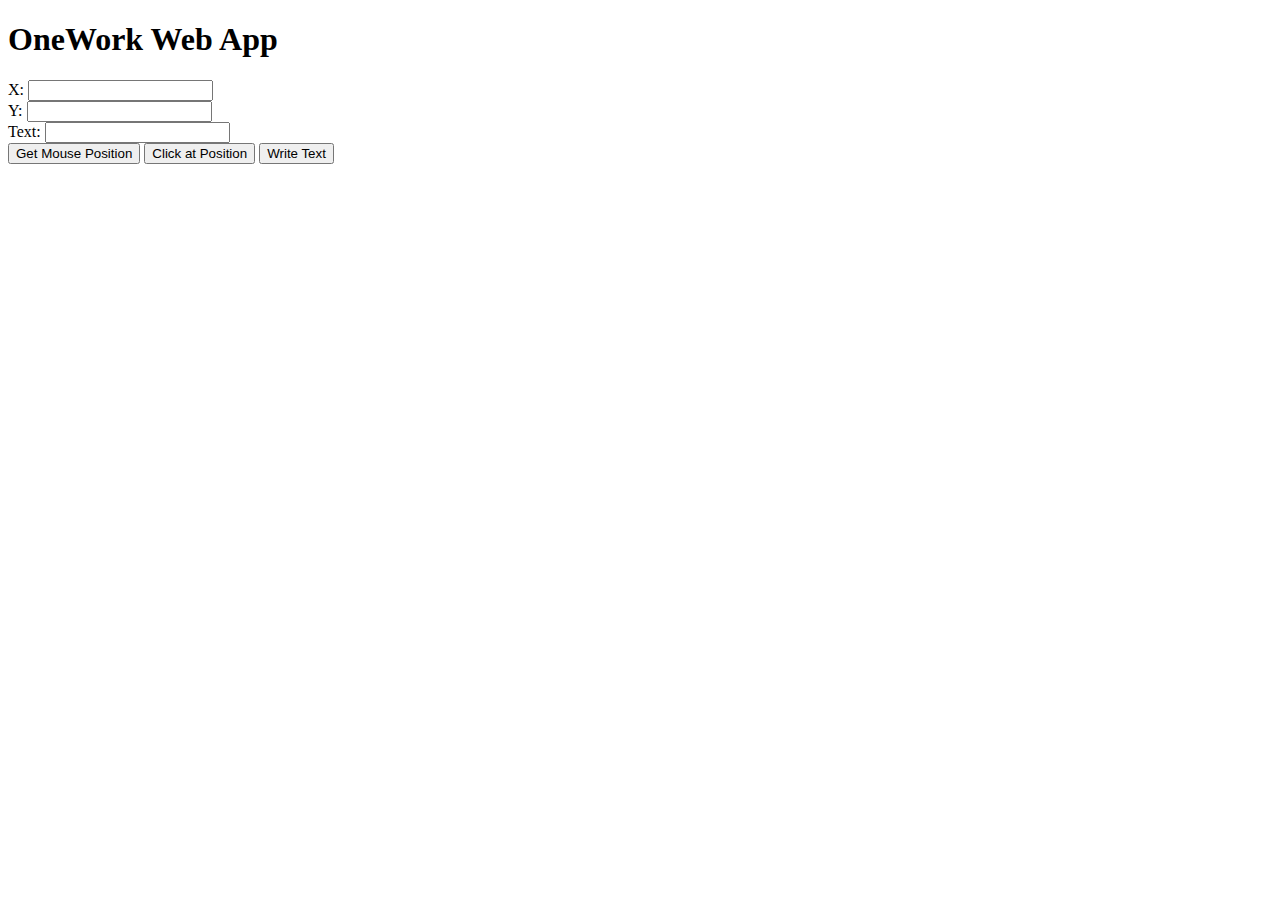
==== index.html @ f1b54761 "Create index.html" ====
<!DOCTYPE html>
<html lang="en">
<head>
    <meta charset="UTF-8">
    <meta name="viewport" content="width=device-width, initial-scale=1.0">
    <title>OneWork Web App</title>
    <link rel="stylesheet" href="css/styles.css">
</head>
<body>
    <div class="container">
        <h1>OneWork Web App</h1>
        <div class="input-group">
            <label for="x">X:</label>
            <input type="number" id="x" name="x">
        </div>
        <div class="input-group">
            <label for="y">Y:</label>
            <input type="number" id="y" name="y">
        </div>
        <div class="input-group">
            <label for="text">Text:</label>
            <input type="text" id="text" name="text">
        </div>
        <button onclick="getMousePosition()">Get Mouse Position</button>
        <button onclick="clickAtPosition()">Click at Position</button>
        <button onclick="writeText()">Write Text</button>
        <p id="position"></p>
    </div>
    <script src="js/main.js"></script>
</body>
</html>
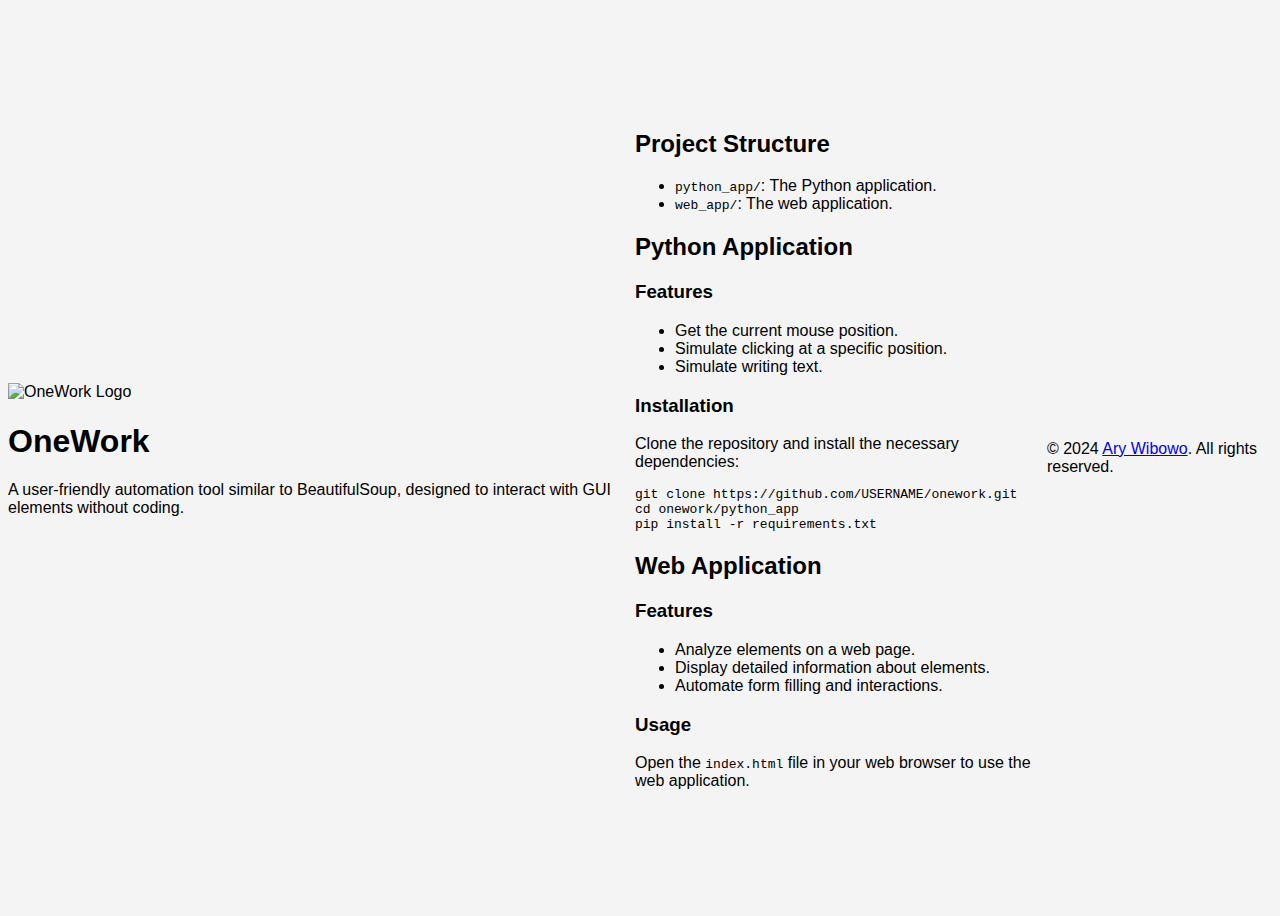
==== commit ac2699fe: "Create index.html" ====
--- a/index.html
+++ b/index.html
@@ -7,25 +7,48 @@
     <link rel="stylesheet" href="css/styles.css">
 </head>
 <body>
-    <div class="container">
-        <h1>OneWork Web App</h1>
-        <div class="input-group">
-            <label for="x">X:</label>
-            <input type="number" id="x" name="x">
-        </div>
-        <div class="input-group">
-            <label for="y">Y:</label>
-            <input type="number" id="y" name="y">
-        </div>
-        <div class="input-group">
-            <label for="text">Text:</label>
-            <input type="text" id="text" name="text">
-        </div>
-        <button onclick="getMousePosition()">Get Mouse Position</button>
-        <button onclick="clickAtPosition()">Click at Position</button>
-        <button onclick="writeText()">Write Text</button>
-        <p id="position"></p>
-    </div>
+    <header>
+        <img src="images/logo.png" alt="OneWork Logo" class="logo">
+        <h1>OneWork</h1>
+        <p>A user-friendly automation tool similar to BeautifulSoup, designed to interact with GUI elements without coding.</p>
+    </header>
+    <main>
+        <section>
+            <h2>Project Structure</h2>
+            <ul>
+                <li><code>python_app/</code>: The Python application.</li>
+                <li><code>web_app/</code>: The web application.</li>
+            </ul>
+        </section>
+        <section>
+            <h2>Python Application</h2>
+            <h3>Features</h3>
+            <ul>
+                <li>Get the current mouse position.</li>
+                <li>Simulate clicking at a specific position.</li>
+                <li>Simulate writing text.</li>
+            </ul>
+            <h3>Installation</h3>
+            <p>Clone the repository and install the necessary dependencies:</p>
+            <pre><code>git clone https://github.com/USERNAME/onework.git
+cd onework/python_app
+pip install -r requirements.txt</code></pre>
+        </section>
+        <section>
+            <h2>Web Application</h2>
+            <h3>Features</h3>
+            <ul>
+                <li>Analyze elements on a web page.</li>
+                <li>Display detailed information about elements.</li>
+                <li>Automate form filling and interactions.</li>
+            </ul>
+            <h3>Usage</h3>
+            <p>Open the <code>index.html</code> file in your web browser to use the web application.</p>
+        </section>
+    </main>
+    <footer>
+        <p>&copy; 2024 <a href="https://www.arywibowo.id">Ary Wibowo</a>. All rights reserved.</p>
+    </footer>
     <script src="js/main.js"></script>
 </body>
 </html>
--- a/css/styles.css
+++ b/css/styles.css
@@ -0,0 +1,41 @@
+body {
+    font-family: Arial, sans-serif;
+    display: flex;
+    justify-content: center;
+    align-items: center;
+    height: 100vh;
+    background-color: #f4f4f4;
+}
+
+.container {
+    background-color: #fff;
+    padding: 20px;
+    border-radius: 8px;
+    box-shadow: 0 0 10px rgba(0,0,0,0.1);
+    text-align: center;
+}
+
+.input-group {
+    margin-bottom: 10px;
+}
+
+input {
+    padding: 5px;
+    border: 1px solid #ccc;
+    border-radius: 4px;
+    width: 100px;
+}
+
+button {
+    padding: 10px 15px;
+    border: none;
+    border-radius: 4px;
+    background-color: #007bff;
+    color: white;
+    cursor: pointer;
+    margin: 5px;
+}
+
+button:hover {
+    background-color: #0056b3;
+}
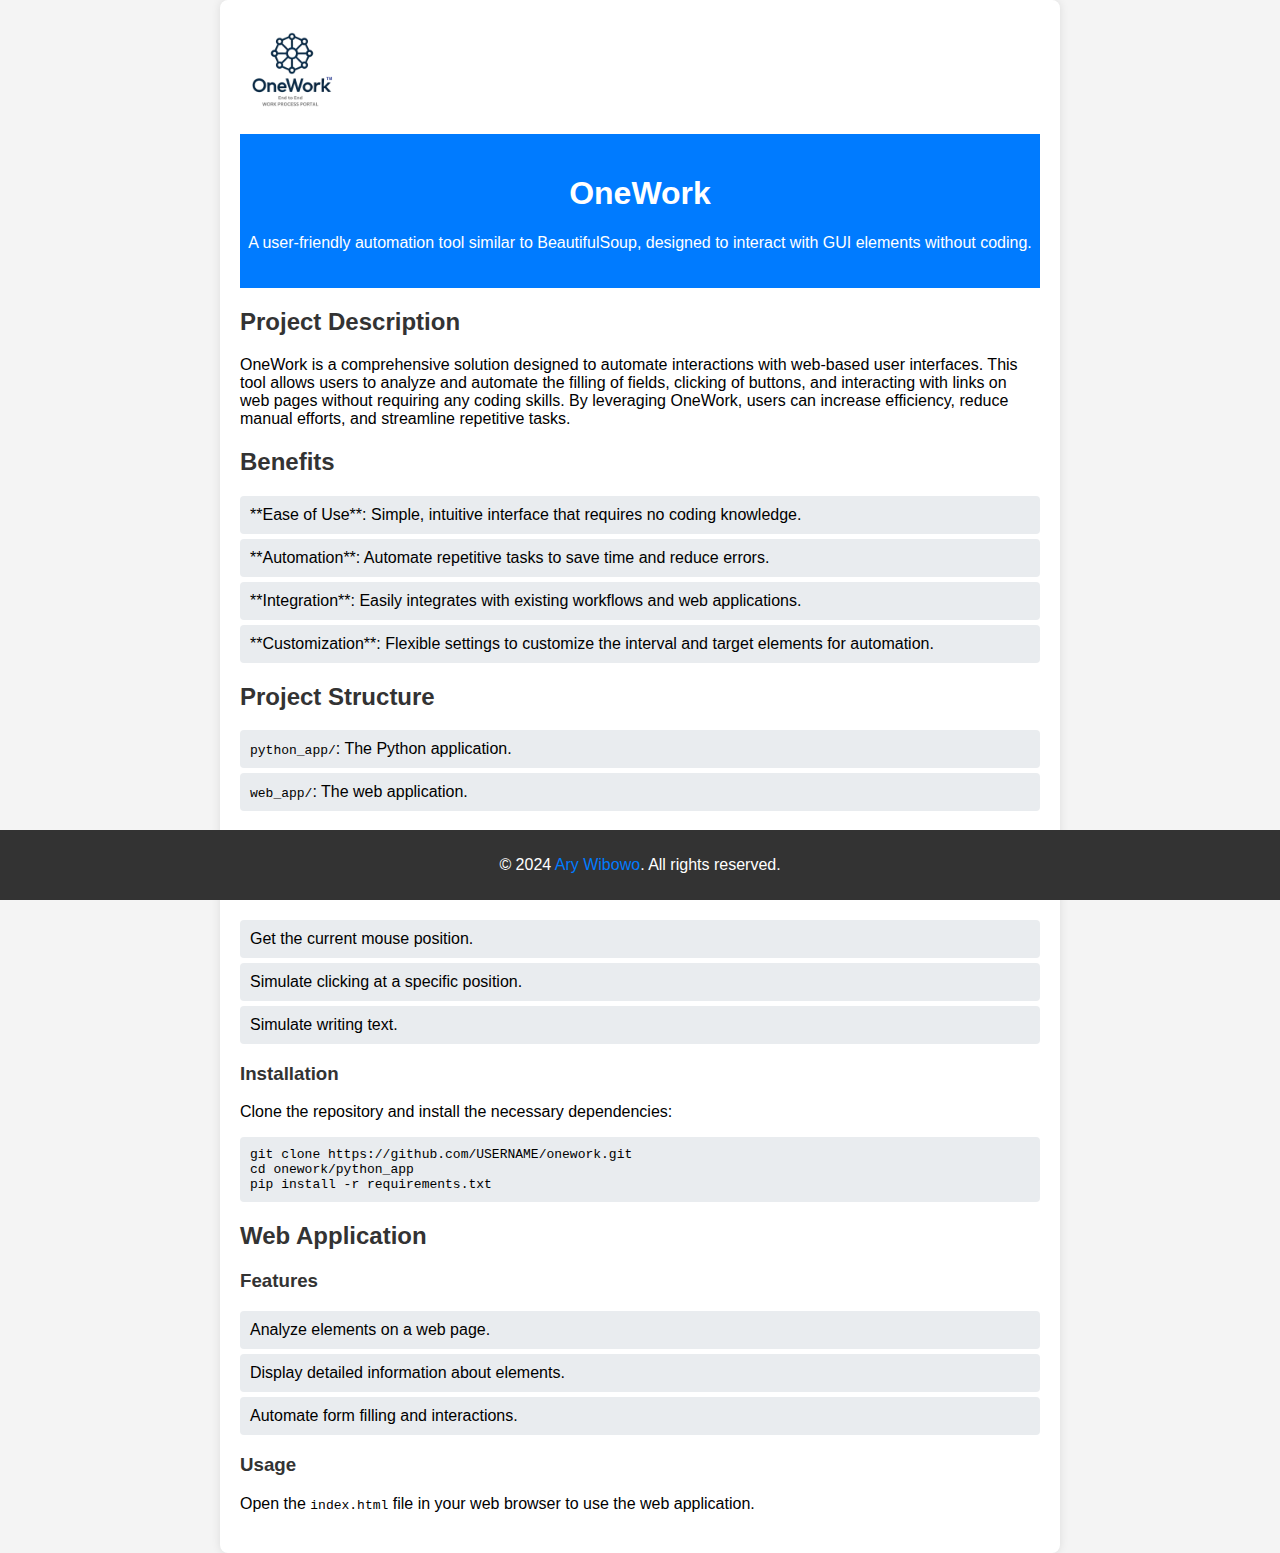
==== commit f1970b00: "Update index.html" ====
--- a/index.html
+++ b/index.html
@@ -7,12 +7,25 @@
     <link rel="stylesheet" href="css/styles.css">
 </head>
 <body>
-    <header>
-        <img src="images/logo.png" alt="OneWork Logo" class="logo">
-        <h1>OneWork</h1>
-        <p>A user-friendly automation tool similar to BeautifulSoup, designed to interact with GUI elements without coding.</p>
-    </header>
     <main>
+        <div class="logo-container">
+            <img src="images/logo.png" alt="OneWork Logo" class="logo">
+        </div>
+        <header>
+            <h1>OneWork</h1>
+            <p>A user-friendly automation tool similar to BeautifulSoup, designed to interact with GUI elements without coding.</p>
+        </header>
+        <section>
+            <h2>Project Description</h2>
+            <p>OneWork is a comprehensive solution designed to automate interactions with web-based user interfaces. This tool allows users to analyze and automate the filling of fields, clicking of buttons, and interacting with links on web pages without requiring any coding skills. By leveraging OneWork, users can increase efficiency, reduce manual efforts, and streamline repetitive tasks.</p>
+            <h2>Benefits</h2>
+            <ul>
+                <li>**Ease of Use**: Simple, intuitive interface that requires no coding knowledge.</li>
+                <li>**Automation**: Automate repetitive tasks to save time and reduce errors.</li>
+                <li>**Integration**: Easily integrates with existing workflows and web applications.</li>
+                <li>**Customization**: Flexible settings to customize the interval and target elements for automation.</li>
+            </ul>
+        </section>
         <section>
             <h2>Project Structure</h2>
             <ul>
--- a/css/styles.css
+++ b/css/styles.css
@@ -1,41 +1,74 @@
 body {
     font-family: Arial, sans-serif;
-    display: flex;
-    justify-content: center;
-    align-items: center;
-    height: 100vh;
+    margin: 0;
+    padding: 0;
     background-color: #f4f4f4;
 }
 
-.container {
-    background-color: #fff;
-    padding: 20px;
-    border-radius: 8px;
-    box-shadow: 0 0 10px rgba(0,0,0,0.1);
+header {
+    background-color: #007bff;
+    color: white;
     text-align: center;
+    padding: 20px 0;
 }
 
-.input-group {
+.logo {
+    width: 100px;
+    height: auto;
     margin-bottom: 10px;
 }
 
-input {
-    padding: 5px;
-    border: 1px solid #ccc;
-    border-radius: 4px;
-    width: 100px;
+main {
+    padding: 20px;
+    max-width: 800px;
+    margin: 0 auto;
+    background-color: #fff;
+    border-radius: 8px;
+    box-shadow: 0 0 10px rgba(0, 0, 0, 0.1);
 }
 
-button {
-    padding: 10px 15px;
-    border: none;
-    border-radius: 4px;
-    background-color: #007bff;
-    color: white;
-    cursor: pointer;
-    margin: 5px;
+section {
+    margin-bottom: 20px;
 }
 
-button:hover {
-    background-color: #0056b3;
+h2, h3 {
+    color: #333;
 }
+
+ul {
+    list-style-type: none;
+    padding: 0;
+}
+
+li {
+    background-color: #e9ecef;
+    margin: 5px 0;
+    padding: 10px;
+    border-radius: 4px;
+}
+
+pre {
+    background-color: #e9ecef;
+    padding: 10px;
+    border-radius: 4px;
+    overflow-x: auto;
+}
+
+footer {
+    background-color: #333;
+    color: white;
+    text-align: center;
+    padding: 10px 0;
+    position: fixed;
+    width: 100%;
+    bottom: 0;
+}
+
+footer a {
+    color: #007bff;
+    text-decoration: none;
+}
+
+footer a:hover {
+    text-decoration: underline;
+}
